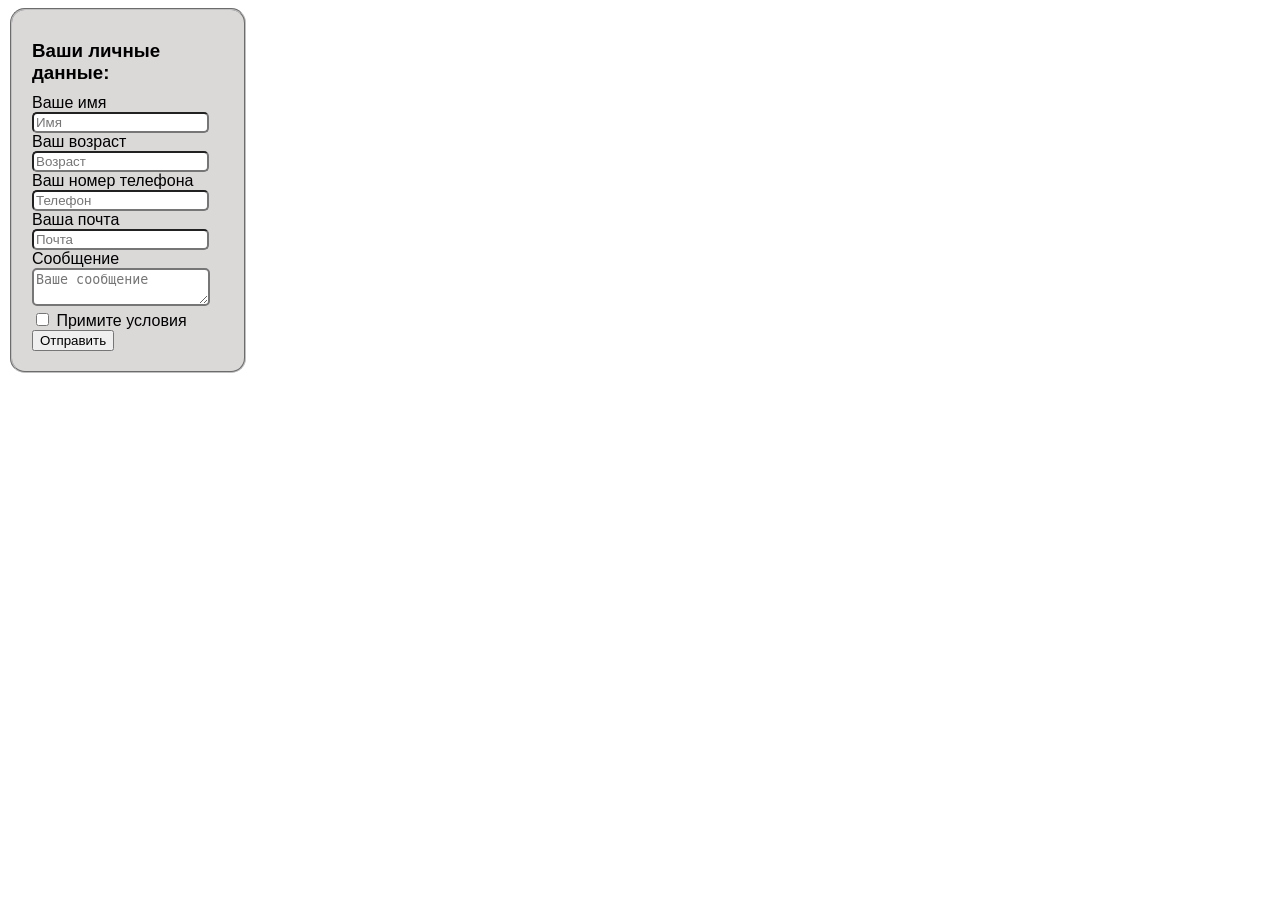
==== dzform/index.html @ 938d3935 "Add files via upload" ====
<!DOCTYPE html>
<html lang="ru">

<head>
    <meta charset="UTF-8">
    <meta name="viewport" content="width=device-width, initial-scale=1.0">
    <title>Document</title>
    <link rel="stylesheet" href="style.css">
</head>

<body>
    <form>
        <fieldset>
            <h3>Ваши личные данные:</h3>
            <label>
                Ваше имя
                <input type="text" name="name" placeholder="Имя" required>
            </label>
            <label>
                Ваш возраст
                <input type="number" name="number" placeholder="Возраст" required>
            </label>
            <label>
                Ваш номер телефона
                <input type="tel" name="tel" placeholder="Телефон" required>
            </label>
            <label>
                Ваша почта
                <input type="email" name="email" placeholder="Почта" required>
            </label>
            <label>
                Сообщение
                <textarea name="textarea" id="" placeholder="Ваше сообщение"></textarea>
            </label>
            <br>
            <label>
                <input id="check" type="checkbox" required>
                Примите условия
            </label>
            <button>Отправить</button>
        </fieldset>
    </form>
</body>

</html>
---- dzform/style.css ----
body {
    font-family: 'Gill Sans', 'Gill Sans MT', Calibri, 'Trebuchet MS', sans-serif;
}

form {
    width: 240px;
}

fieldset {
    border-radius: 15px;
    background-color: #dbd8d8;
    padding: 20px;

}

input,
textarea {
    border-radius: 5px;
    border-width: 2px;

}


textarea {
    resize: vertical;
    width: 170px;
    max-height: 100px;
    min-height: 30px;
}

h3 {
    margin: 10px 0px;
}

button,
#check {
    cursor: pointer;
}
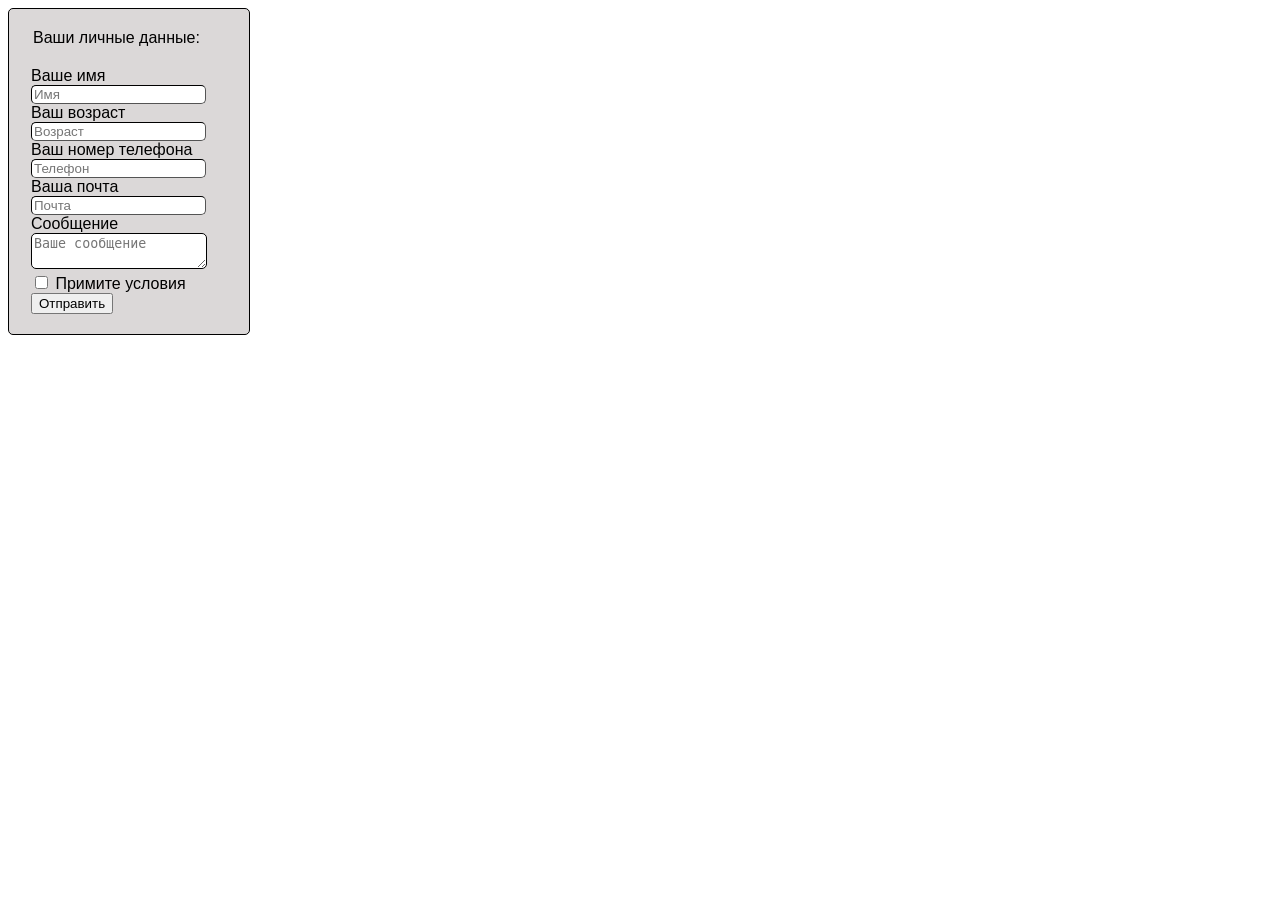
==== commit 32e26e86: "Add files via upload" ====
--- a/dzform/index.html
+++ b/dzform/index.html
@@ -10,8 +10,8 @@
 
 <body>
     <form>
-        <fieldset>
-            <h3>Ваши личные данные:</h3>
+        <fieldset class="fs1">
+            <legend>Ваши личные данные:</legend>
             <label>
                 Ваше имя
                 <input type="text" name="name" placeholder="Имя" required>
@@ -28,9 +28,11 @@
                 Ваша почта
                 <input type="email" name="email" placeholder="Почта" required>
             </label>
+        </fieldset>
+        <fieldset class="fs2">
             <label>
                 Сообщение
-                <textarea name="textarea" id="" placeholder="Ваше сообщение"></textarea>
+                <textarea name="textarea" id="" placeholder="Ваше сообщение" required></textarea>
             </label>
             <br>
             <label>
--- a/dzform/style.css
+++ b/dzform/style.css
@@ -1,22 +1,39 @@
 body {
+
     font-family: 'Gill Sans', 'Gill Sans MT', Calibri, 'Trebuchet MS', sans-serif;
 }
 
 form {
+
     width: 240px;
+    border-style: solid;
+    border-color: black;
+    border-width: 1px;
+    border-radius: 15px;
+    background-color: #dbd8d8;
+
 }
 
 fieldset {
-    border-radius: 15px;
-    background-color: #dbd8d8;
-    padding: 20px;
+    border: none;
 
 }
 
+.fs1 {
+
+    padding: 20px 20px 0px 20px;
+}
+
+.fs2 {
+    padding: 0px 20px 20px 20px;
+}
+
 input,
-textarea {
+textarea,
+form {
+    border-color: black;
     border-radius: 5px;
-    border-width: 2px;
+    border-width: 1px;
 
 }
 
@@ -28,11 +45,12 @@
     min-height: 30px;
 }
 
-h3 {
-    margin: 10px 0px;
-}
 
 button,
 #check {
     cursor: pointer;
+}
+
+legend {
+    padding-top: 20px;
 }
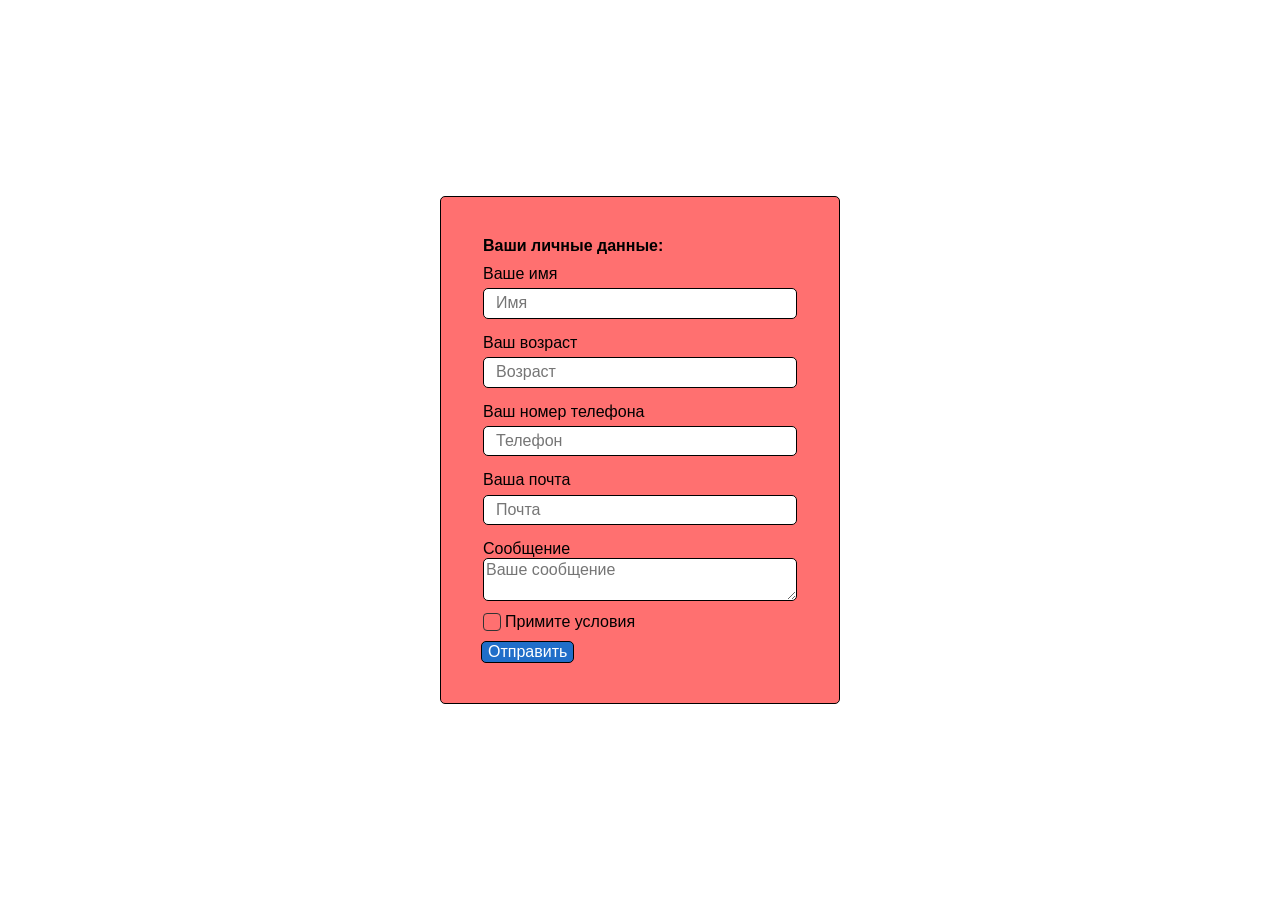
==== commit fe2a74f3: "Add files via upload" ====
--- a/dzform/index.html
+++ b/dzform/index.html
@@ -5,42 +5,44 @@
     <meta charset="UTF-8">
     <meta name="viewport" content="width=device-width, initial-scale=1.0">
     <title>Document</title>
-    <link rel="stylesheet" href="style.css">
+    <link rel="stylesheet" href="./css/normalaiz.css">
+    <link rel="stylesheet" href="./css/style.css">
 </head>
 
 <body>
-    <form>
-        <fieldset class="fs1">
-            <legend>Ваши личные данные:</legend>
+    <form class="form">
+        <fieldset class="fs1 form-group">
+            <legend class="fgt">Ваши личные данные:</legend>
             <label>
                 Ваше имя
-                <input type="text" name="name" placeholder="Имя" required>
+                <input class="input" type="text" name="name" placeholder="Имя" required>
             </label>
             <label>
                 Ваш возраст
-                <input type="number" name="number" placeholder="Возраст" required>
+                <input class="input" type="number" name="number" placeholder="Возраст" required>
             </label>
             <label>
                 Ваш номер телефона
-                <input type="tel" name="tel" placeholder="Телефон" required>
+                <input class="input" type="tel" name="tel" placeholder="Телефон" required>
             </label>
             <label>
                 Ваша почта
-                <input type="email" name="email" placeholder="Почта" required>
+                <input class="input" type="email" name="email" placeholder="Почта" required>
             </label>
         </fieldset>
-        <fieldset class="fs2">
+        <fieldset class="fs2 form-group">
             <label>
                 Сообщение
-                <textarea name="textarea" id="" placeholder="Ваше сообщение" required></textarea>
+                <textarea name="textarea" placeholder="Ваше сообщение" required></textarea>
             </label>
-            <br>
-            <label>
-                <input id="check" type="checkbox" required>
+            <label class="check-label">
+
+                <input class="check" type="checkbox" required>
                 Примите условия
             </label>
-            <button>Отправить</button>
+
         </fieldset>
+        <button class="button">Отправить</button>
     </form>
 </body>
 
--- a/dzform/css/normalaiz.css
+++ b/dzform/css/normalaiz.css
@@ -0,0 +1,379 @@
+/*! normalize.css v8.0.1 | MIT License | github.com/necolas/normalize.css */
+
+/* Document
+   ========================================================================== */
+
+/**
+ * 1. Correct the line height in all browsers.
+ * 2. Prevent adjustments of font size after orientation changes in iOS.
+ */
+
+html {
+    line-height: 1.15;
+    /* 1 */
+    -webkit-text-size-adjust: 100%;
+    /* 2 */
+}
+
+/* Sections
+   ========================================================================== */
+
+/**
+ * Remove the margin in all browsers.
+ */
+
+body {
+    margin: 0;
+}
+
+/**
+ * Render the `main` element consistently in IE.
+ */
+
+main {
+    display: block;
+}
+
+/**
+ * Correct the font size and margin on `h1` elements within `section` and
+ * `article` contexts in Chrome, Firefox, and Safari.
+ */
+
+h1 {
+    font-size: 2em;
+    margin: 0.67em 0;
+}
+
+/* Grouping content
+   ========================================================================== */
+
+/**
+ * 1. Add the correct box sizing in Firefox.
+ * 2. Show the overflow in Edge and IE.
+ */
+
+hr {
+    box-sizing: content-box;
+    /* 1 */
+    height: 0;
+    /* 1 */
+    overflow: visible;
+    /* 2 */
+}
+
+/**
+ * 1. Correct the inheritance and scaling of font size in all browsers.
+ * 2. Correct the odd `em` font sizing in all browsers.
+ */
+
+pre {
+    font-family: monospace, monospace;
+    /* 1 */
+    font-size: 1em;
+    /* 2 */
+}
+
+/* Text-level semantics
+   ========================================================================== */
+
+/**
+ * Remove the gray background on active links in IE 10.
+ */
+
+a {
+    background-color: transparent;
+}
+
+/**
+ * 1. Remove the bottom border in Chrome 57-
+ * 2. Add the correct text decoration in Chrome, Edge, IE, Opera, and Safari.
+ */
+
+abbr[title] {
+    border-bottom: none;
+    /* 1 */
+    text-decoration: underline;
+    /* 2 */
+    text-decoration: underline dotted;
+    /* 2 */
+}
+
+/**
+ * Add the correct font weight in Chrome, Edge, and Safari.
+ */
+
+b,
+strong {
+    font-weight: bolder;
+}
+
+/**
+ * 1. Correct the inheritance and scaling of font size in all browsers.
+ * 2. Correct the odd `em` font sizing in all browsers.
+ */
+
+code,
+kbd,
+samp {
+    font-family: monospace, monospace;
+    /* 1 */
+    font-size: 1em;
+    /* 2 */
+}
+
+/**
+ * Add the correct font size in all browsers.
+ */
+
+small {
+    font-size: 80%;
+}
+
+/**
+ * Prevent `sub` and `sup` elements from affecting the line height in
+ * all browsers.
+ */
+
+sub,
+sup {
+    font-size: 75%;
+    line-height: 0;
+    position: relative;
+    vertical-align: baseline;
+}
+
+sub {
+    bottom: -0.25em;
+}
+
+sup {
+    top: -0.5em;
+}
+
+/* Embedded content
+   ========================================================================== */
+
+/**
+ * Remove the border on images inside links in IE 10.
+ */
+
+img {
+    border-style: none;
+}
+
+/* Forms
+   ========================================================================== */
+
+/**
+ * 1. Change the font styles in all browsers.
+ * 2. Remove the margin in Firefox and Safari.
+ */
+
+button,
+input,
+optgroup,
+select,
+textarea {
+    font-family: inherit;
+    /* 1 */
+    font-size: 100%;
+    /* 1 */
+    line-height: 1.15;
+    /* 1 */
+    margin: 0;
+    /* 2 */
+}
+
+/**
+ * Show the overflow in IE.
+ * 1. Show the overflow in Edge.
+ */
+
+button,
+input {
+    /* 1 */
+    overflow: visible;
+}
+
+/**
+ * Remove the inheritance of text transform in Edge, Firefox, and IE.
+ * 1. Remove the inheritance of text transform in Firefox.
+ */
+
+button,
+select {
+    /* 1 */
+    text-transform: none;
+}
+
+/**
+ * Correct the inability to style clickable types in iOS and Safari.
+ */
+
+button,
+[type="button"],
+[type="reset"],
+[type="submit"] {
+    -webkit-appearance: button;
+}
+
+/**
+ * Remove the inner border and padding in Firefox.
+ */
+
+button::-moz-focus-inner,
+[type="button"]::-moz-focus-inner,
+[type="reset"]::-moz-focus-inner,
+[type="submit"]::-moz-focus-inner {
+    border-style: none;
+    padding: 0;
+}
+
+/**
+ * Restore the focus styles unset by the previous rule.
+ */
+
+button:-moz-focusring,
+[type="button"]:-moz-focusring,
+[type="reset"]:-moz-focusring,
+[type="submit"]:-moz-focusring {
+    outline: 1px dotted ButtonText;
+}
+
+/**
+ * Correct the padding in Firefox.
+ */
+
+fieldset {
+    padding: 0.35em 0.75em 0.625em;
+}
+
+/**
+ * 1. Correct the text wrapping in Edge and IE.
+ * 2. Correct the color inheritance from `fieldset` elements in IE.
+ * 3. Remove the padding so developers are not caught out when they zero out
+ *    `fieldset` elements in all browsers.
+ */
+
+legend {
+    box-sizing: border-box;
+    /* 1 */
+    color: inherit;
+    /* 2 */
+    display: table;
+    /* 1 */
+    max-width: 100%;
+    /* 1 */
+    padding: 0;
+    /* 3 */
+    white-space: normal;
+    /* 1 */
+}
+
+/**
+ * Add the correct vertical alignment in Chrome, Firefox, and Opera.
+ */
+
+progress {
+    vertical-align: baseline;
+}
+
+/**
+ * Remove the default vertical scrollbar in IE 10+.
+ */
+
+textarea {
+    overflow: auto;
+}
+
+/**
+ * 1. Add the correct box sizing in IE 10.
+ * 2. Remove the padding in IE 10.
+ */
+
+[type="checkbox"],
+[type="radio"] {
+    box-sizing: border-box;
+    /* 1 */
+    padding: 0;
+    /* 2 */
+}
+
+/**
+ * Correct the cursor style of increment and decrement buttons in Chrome.
+ */
+
+[type="number"]::-webkit-inner-spin-button,
+[type="number"]::-webkit-outer-spin-button {
+    height: auto;
+}
+
+/**
+ * 1. Correct the odd appearance in Chrome and Safari.
+ * 2. Correct the outline style in Safari.
+ */
+
+[type="search"] {
+    -webkit-appearance: textfield;
+    /* 1 */
+    outline-offset: -2px;
+    /* 2 */
+}
+
+/**
+ * Remove the inner padding in Chrome and Safari on macOS.
+ */
+
+[type="search"]::-webkit-search-decoration {
+    -webkit-appearance: none;
+}
+
+/**
+ * 1. Correct the inability to style clickable types in iOS and Safari.
+ * 2. Change font properties to `inherit` in Safari.
+ */
+
+::-webkit-file-upload-button {
+    -webkit-appearance: button;
+    /* 1 */
+    font: inherit;
+    /* 2 */
+}
+
+/* Interactive
+   ========================================================================== */
+
+/*
+ * Add the correct display in Edge, IE 10+, and Firefox.
+ */
+
+details {
+    display: block;
+}
+
+/*
+ * Add the correct display in all browsers.
+ */
+
+summary {
+    display: list-item;
+}
+
+/* Misc
+   ========================================================================== */
+
+/**
+ * Add the correct display in IE 10+.
+ */
+
+template {
+    display: none;
+}
+
+/**
+ * Add the correct display in IE 10.
+ */
+
+[hidden] {
+    display: none;
+}
--- a/dzform/css/style.css
+++ b/dzform/css/style.css
@@ -0,0 +1,132 @@
+* {
+    box-sizing: border-box;
+}
+
+body {
+    display: flex;
+    justify-content: center;
+    align-items: center;
+    font-family: 'Gill Sans', 'Gill Sans MT', Calibri, 'Trebuchet MS', sans-serif;
+    min-height: 100vh;
+}
+
+
+
+.form {
+    max-width: 400px;
+    width: 100%;
+
+    background-color: #ff7070;
+    padding: 40px;
+
+}
+
+
+
+.form-group {
+    border: none;
+    padding: 0;
+}
+
+.fgt {
+    font-weight: 700;
+    padding: 0;
+    margin-bottom: 10px;
+}
+
+label {
+
+    margin-bottom: 5px;
+    display: block;
+}
+
+.input {
+    margin-top: 5px;
+    width: 100%;
+    padding: 5px 12px;
+    margin-bottom: 10px;
+}
+
+.input,
+textarea,
+form,
+button {
+    border-style: solid;
+    border-color: black;
+    border-radius: 5px;
+    border-width: 1px;
+    outline: none;
+
+}
+
+
+textarea {
+    resize: vertical;
+    width: 100%;
+    max-height: 100px;
+    min-height: 30px;
+}
+
+
+.input:disabled,
+textarea:disabled {
+    opacity: 0.7;
+}
+
+.check-label {
+    padding-left: 22px;
+    margin-top: 7px;
+}
+
+.check {
+    position: absolute;
+    appearance: none;
+    outline: none;
+}
+
+.check::after {
+    position: absolute;
+    content: "";
+    width: 16px;
+    height: 16px;
+    border: 1px solid #333;
+    border-radius: 4px;
+    cursor: pointer;
+    margin-left: -22px;
+}
+
+.check:checked::after {
+    background: url(../images/check-icon.svg) no-repeat center, #206ec9;
+}
+
+legend {
+    padding-top: 20px;
+}
+
+.button {
+    color: #fff;
+    background-color: #206ec9;
+    cursor: pointer;
+    transition: opacity 0.2s;
+    margin-top: 5px;
+}
+
+.button:hover {
+    opacity: 0.85;
+}
+
+.button:not(:disabled):active {
+    background-color: #4a1a97;
+}
+
+.button:disabled,
+.check:disabled::after {
+    opacity: 0.7;
+    cursor: default;
+}
+
+.input:focus-visible,
+.check:focus-visible::after,
+textarea:focus-visible {
+    outline: 2px solid #4a1a97;
+}
